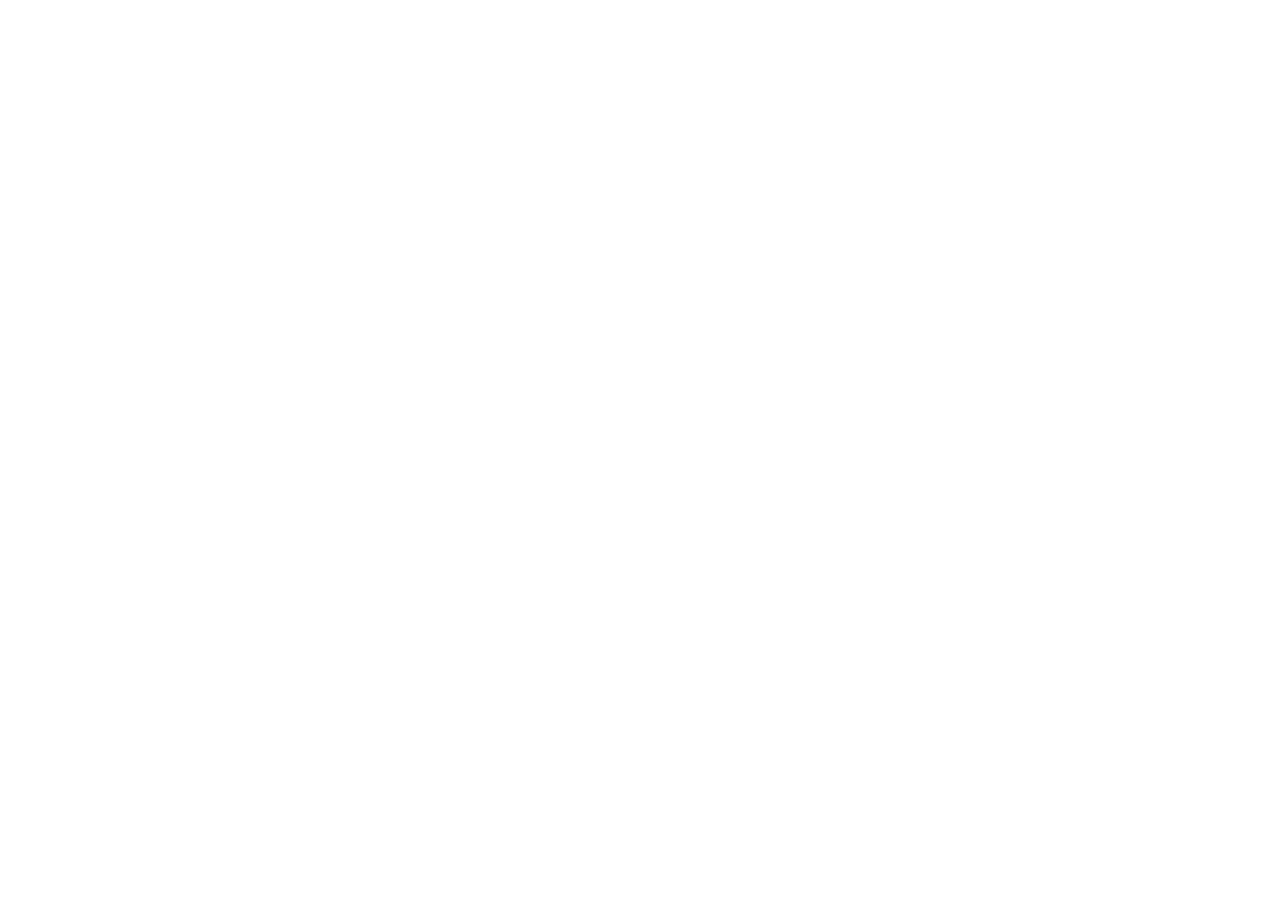
==== index.html @ da6ef9e8 "Created the html and css files" ====
<!DOCTYPE html>
<html lang="en">
  <head>
    <meta charset="UTF-8" />
    <meta http-equiv="X-UA-Compatible" content="IE=edge" />
    <meta name="viewport" content="width=device-width, initial-scale=1.0" />
    <title>Croissants</title>
    <link rel="stylesheet" href="/css/styles.css" />
  </head>
  <body></body>
</html>
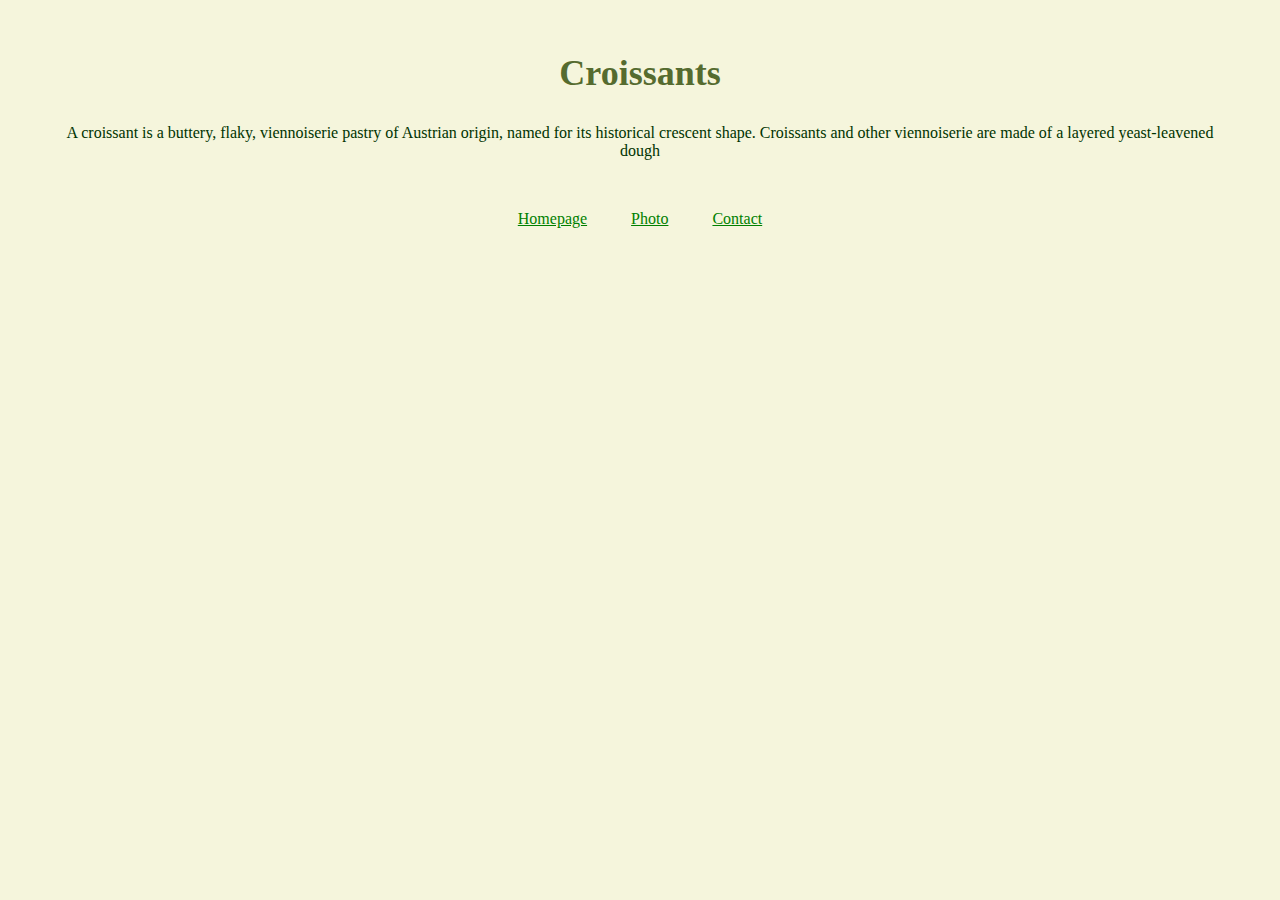
==== commit 69151ad1: "Updated the site content" ====
--- a/index.html
+++ b/index.html
@@ -7,5 +7,17 @@
     <title>Croissants</title>
     <link rel="stylesheet" href="/css/styles.css" />
   </head>
-  <body></body>
+  <body>
+    <h1>Croissants</h1>
+    <p>
+      A croissant is a buttery, flaky, viennoiserie pastry of Austrian origin,
+      named for its historical crescent shape. Croissants and other viennoiserie
+      are made of a layered yeast-leavened dough
+    </p>
+    <div class="links">
+      <a href="/">Homepage</a>
+      <a href="/photo-page.html">Photo</a>
+      <a href="/contact.html">Contact</a>
+    </div>
+  </body>
 </html>
--- a/css/styles.css
+++ b/css/styles.css
@@ -0,0 +1,33 @@
+body {
+  background-color: beige;
+  padding: 20px 50px;
+}
+h1 {
+  text-align: center;
+  font-size: 36px;
+  font-family: Georgia, "Times New Roman", Times, serif;
+  color: darkolivegreen;
+  margin-bottom: 30px;
+}
+p {
+  text-align: center;
+  color: rgb(0, 51, 0);
+}
+a {
+  text-align: center;
+  color: green;
+  display: inline;
+}
+img {
+  border-radius: 5px;
+  max-width: 80%;
+}
+.links {
+  text-align: center;
+  margin: 50px;
+}
+.links a {
+     padding: 0 20px;
+}
+.image {
+  text-align: center;
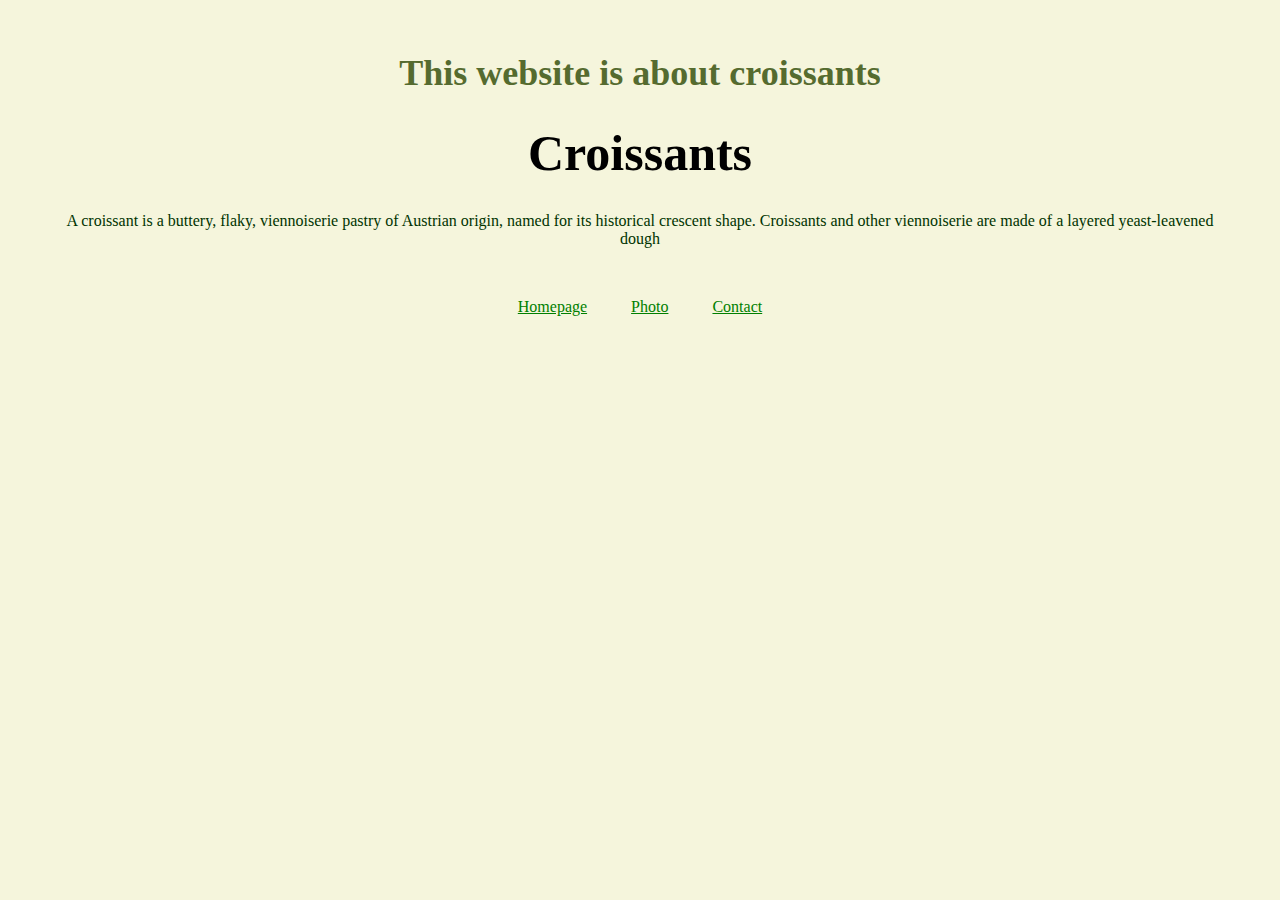
==== commit 123e1379: "Updated elements for SEO" ====
--- a/index.html
+++ b/index.html
@@ -4,11 +4,16 @@
     <meta charset="UTF-8" />
     <meta http-equiv="X-UA-Compatible" content="IE=edge" />
     <meta name="viewport" content="width=device-width, initial-scale=1.0" />
-    <title>Croissants</title>
+    <title>Croissants.com | Homepage</title>
+    <meta
+      name="description"
+      content="Croissants.com homepage. Learn all about croissants and see what they look like"
+    />
     <link rel="stylesheet" href="/css/styles.css" />
   </head>
   <body>
-    <h1>Croissants</h1>
+    <h1>This website is about croissants</h1>
+    <h2>Croissants</h2>
     <p>
       A croissant is a buttery, flaky, viennoiserie pastry of Austrian origin,
       named for its historical crescent shape. Croissants and other viennoiserie
--- a/css/styles.css
+++ b/css/styles.css
@@ -8,6 +8,11 @@
   font-family: Georgia, "Times New Roman", Times, serif;
   color: darkolivegreen;
   margin-bottom: 30px;
+}
+h2 {
+  font-size: 50px;
+  text-align: center;
+  margin: 30px;
 }
 p {
   text-align: center;
@@ -21,13 +26,13 @@
 img {
   border-radius: 5px;
   max-width: 80%;
+  display: block;
+  margin: 10px auto;
 }
 .links {
   text-align: center;
   margin: 50px;
 }
 .links a {
-     padding: 0 20px;
+  padding: 0 20px;
 }
-.image {
-  text-align: center;
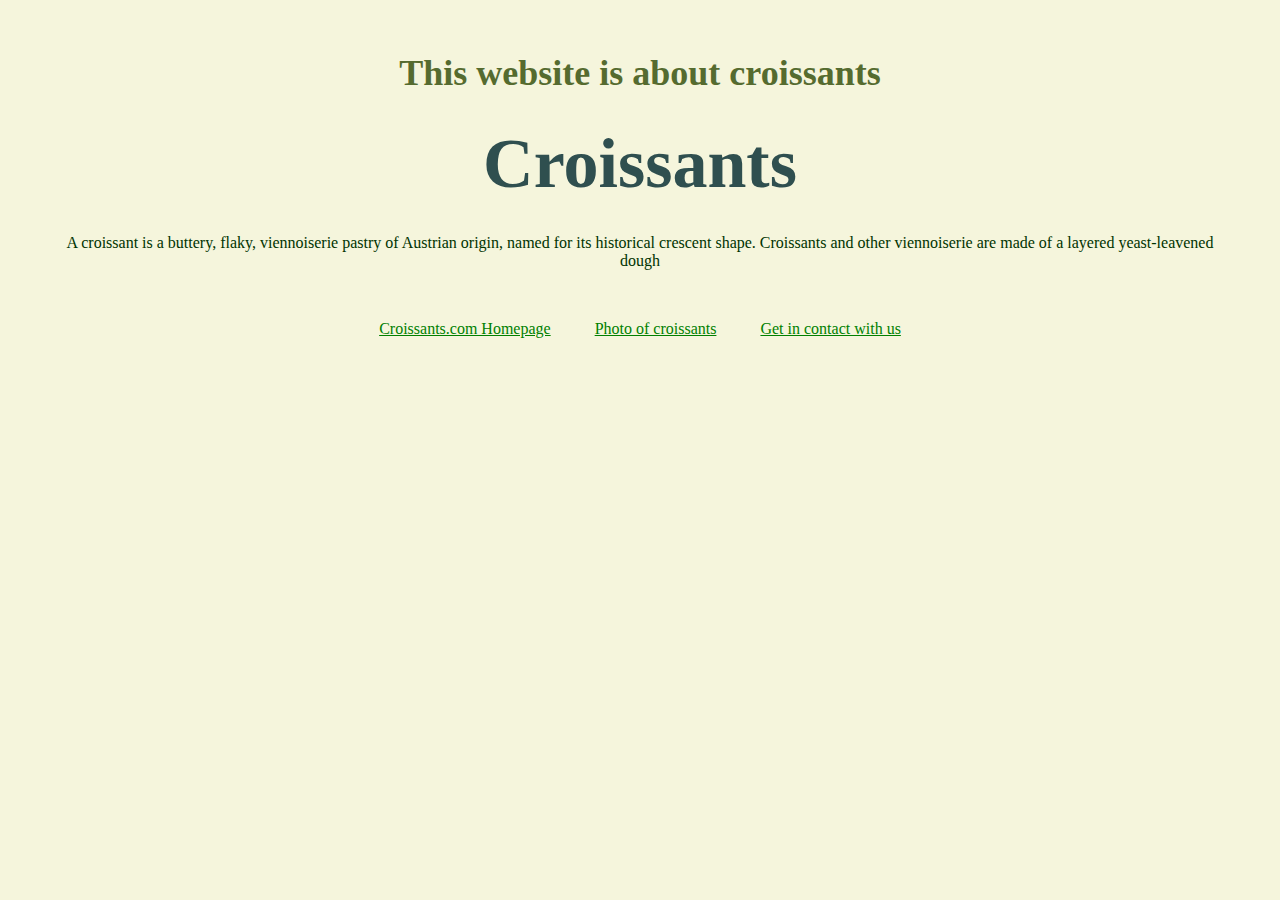
==== commit dc944051: "Updated the links for SEO" ====
--- a/index.html
+++ b/index.html
@@ -20,9 +20,9 @@
       are made of a layered yeast-leavened dough
     </p>
     <div class="links">
-      <a href="/">Homepage</a>
-      <a href="/photo-page.html">Photo</a>
-      <a href="/contact.html">Contact</a>
+      <a href="/">Croissants.com Homepage</a>
+      <a href="/photo-page.html">Photo of croissants</a>
+      <a href="/contact.html">Get in contact with us</a>
     </div>
   </body>
 </html>
--- a/css/styles.css
+++ b/css/styles.css
@@ -10,9 +10,10 @@
   margin-bottom: 30px;
 }
 h2 {
-  font-size: 50px;
+  font-size: 70px;
   text-align: center;
   margin: 30px;
+  color: darkslategrey;
 }
 p {
   text-align: center;
